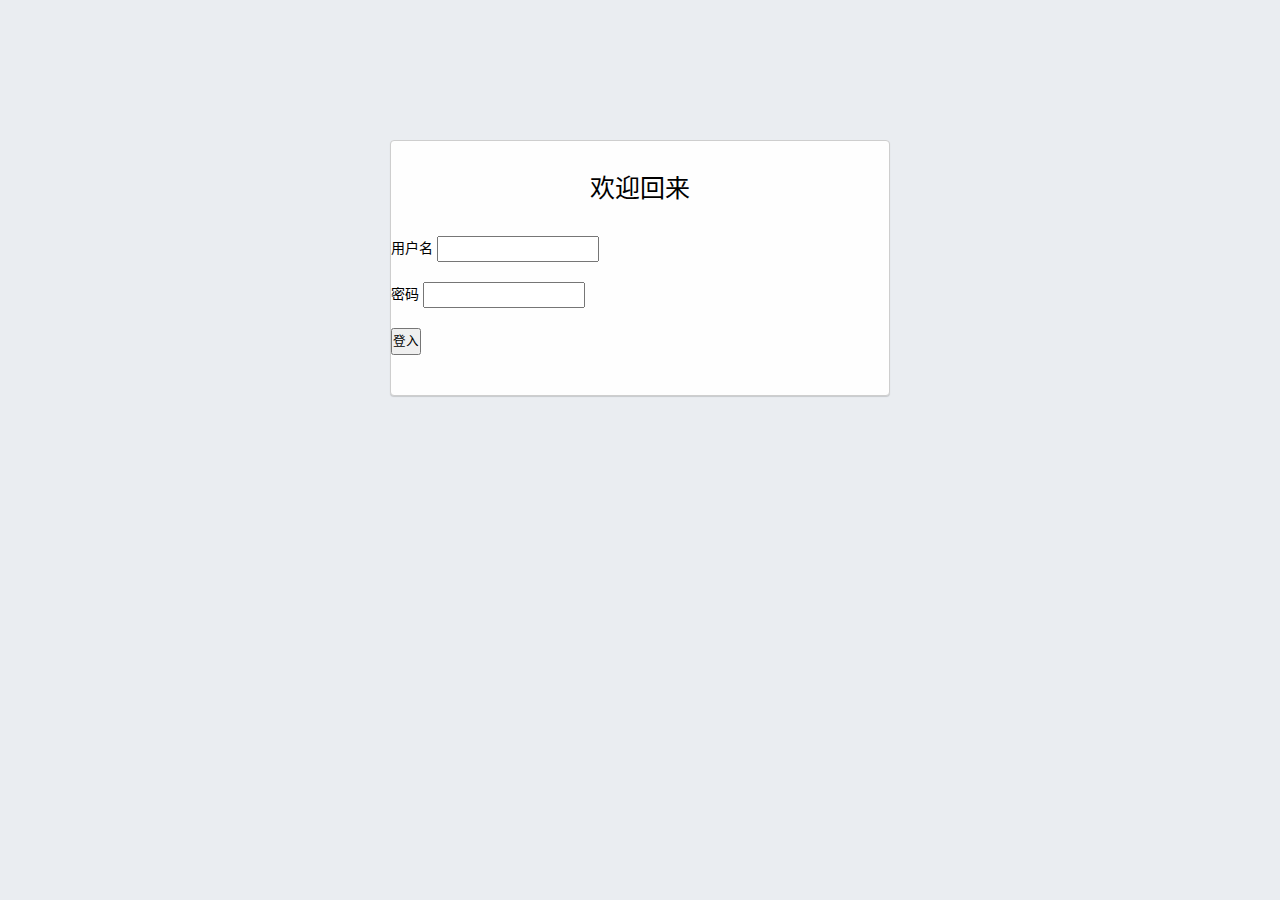
==== signin.html @ 1dce4daa "更新三角形 alert消息框" ====
<!DOCTYPE html>
<html lang="zh-CN">
<head>
    <meta charset="UTF-8">
    <title>vinko</title>
    <link rel="stylesheet" href="styles/vendor/pure-min.css" />
    <link rel="stylesheet" href="styles/style.css" />
</head>
<body>
    <section class="container medium">
        
        <div id="login" class="grid">
            <header>
                <h1>欢迎回来</h1>
                <!--h1 class="error">密码错误</h1-->
            </header>
            <form action="" class="pure-form pure-form-aligned">
                <div class="pure-control-group">
                    <label for="username">用户名</label>
                    <input type="text" name="username" />
                </div>
                <div class="pure-control-group">
                    <label for="password">密码</label>
                    <input type="password" name="password" />
                </div>
                <div class="pure-controls">
                    <button class="pure-button pure-button-primary" type="submit">登入</button>
                </div>
            </form>
        </div>
    </section>
</body>
<script src="http://code.jquery.com/jquery-1.10.1.min.js"></script>
<script src="scripts/bootstrap.js"></script>
<script src="scripts/set.js"></script>
</html>
---- styles/style.css ----
* {
  padding: 0;
  margin: 0;

  box-sizing: border-box;
  -webkit-box-sizing: border-box;
  -moz-box-sizing: border-box;
  /*border: 1px solid red;*/
}

body, button, input, select, textarea {
  font: 500 0.875em/1.8 Microsoft Yahei, Hiragino Sans GB, WenQuanYi Micro Hei, sans-serif;
}

body {
  background-color: #eaedf1;
}

/* class */

.container {
  width: 960px;
  margin: 0 auto;
}

.container.medium {
  width: 500px;
}

/* 一个模块 */
.grid, .grid-clean {
  margin-top: 20px;
}

.grid {
  background-color: #fefefe;
  border-radius: 4px;
  border: 1px solid #cecece;
  box-shadow: 0px 1px 1px rgba(0, 0, 0, 0.15);
}

/* 列表元素 */
.item {
  font-size: 16px;
}

.hide {
  display: none;
}

.items {
  padding-left: 0;
}

.items .item {
  font-size: 16px;
  margin-top: 10px;
  padding: 5px 0 5px 20px;
  
  position: relative;
}

/*三角符号图标*/

.section_hide {
  position: absolute; 
  left: -16px;
  top: -3px;

  visibility: hidden;
}

/*哪个页面需要三角形图标就给那个li标签添加section类*/
.section {
  background-image: url(../images/section.png);
  background-repeat: no-repeat;
}

.error {
  color: #e76e66;
}

.pure-button {
  font-size: 90%;
}

.pure-form {
  margin-bottom: 25px;
}

.pure-form:last-child {
  margin-bottom: 5px;
}

.pure-form-stacked label {
  margin: .45em 0;  
}

.pure-control-group {
  margin: 5px 0px 15px;
}

/* id */

/* head 头部 */

#head {
  height: 40px;
  margin-bottom: 15px;
}

#logo {
  padding: 5px 2px 2px 2px;

  background-color: #111;
  border-radius: 4px 0 0 4px;
}

#logo a {
  text-decoration: none;
}

#logo h1 {
  margin: 0;

  color: #fff;
  font-size: 22px;
  line-height: 30px;
  font-weight: 400;
  text-align: center;
}

/*不能在:前后有空格，否则出错*/
/*logo的状态*/
#logo:hover {
  background-color: #cb3f20;
}

#sub-nav {
  text-align: right;

  background-color: white;
}

#sub-nav a:link {
  text-decoration: none;
}

#sub-nav a:hover {
  text-decoration: none;
  background-color: orange;
}

#sub-nav > a {
  margin: 8px 8px 0 0;
  text-align: center;

  width: 93px;
  height: 25px;
  color: white;
  border-radius: 3px;
  display: inline-block;
  background-color: rgb(15, 134, 218);
}

#sub-nav span {
  vertical-align: middle;
}

#head-nav {
  padding: 2px 5px 2px 15px;

  font-size:12px;
  border-radius: 0 4px 4px 0;
  background-color: #f5f5f5;
  border-left: 1px solid #cecece;
}

#head-nav .item {
  margin-left: 0;
  margin-right: 10px;
  font-size: 12px;
  line-height: 34px;
}

#head-nav a {
  color: #333;
  font-weight: 700;
  text-decoration: none;
}

#head-nav a:hover {
  color: #cb3f20;
}

#head-nav a .fa {
  margin-right: 3px;
}

#head-nav .item:last-child {
  margin-right: 0;
}

/* 主体部分 */
#dashboard {
  min-height: 520px;
}

#main {
  padding: 15px 15px 5px;
}

/* 模块 */
#module-name h1 {
  margin: 0;

  font-size: 22px;
  line-height: 1.6em;
}

#module-content {
  overflow: hidden;
}

#module-content a {
  text-decoration: none;
  color: #0f86e2;
}

#module-content a:hover {
  text-decoration: underline;
}

#module-content li {
  margin-bottom: 5px;
}

#module-content li:last-child {
  margin-bottom: 0;
}

#site-infos {
padding-left: 17px;
}

#side-nav {
  text-align: left;
  border-left: 1px solid #cecece;
}

#side-nav h3 {
  font-weight: 400;
}

#side-nav .item a {
  color: #333;
  text-decoration: none;
}

#side-nav .item a:hover {
  color: #cb3f20;
}

#side-nav .item .fa {
  margin-left: 5px;
  margin-right: 8px;
}


/* 页脚部分 */
#copyleft {
  text-align: center;
  color: #99a;
  font-size: 12px;
  text-shadow: -1px 0px 5px rgba(51, 51, 51, 0.25);
}

#copyleft a:link {
  text-decoration: none;
  color: #99a;
}

#copyleft a:visited {
  text-decoration: none;
  color: #99a;
}

/* 登录 */
#login {
  margin-top: 140px;
  padding-top: 25px;
  padding-bottom: 35px;
}

#login header {
  margin-bottom: 25px;
}

#login header h1 {
  margin: 0;

  font-size: 25px;
  font-weight: normal;
  text-align: center;
}

#login .pure-control-group {
  margin-bottom: 20px;
}
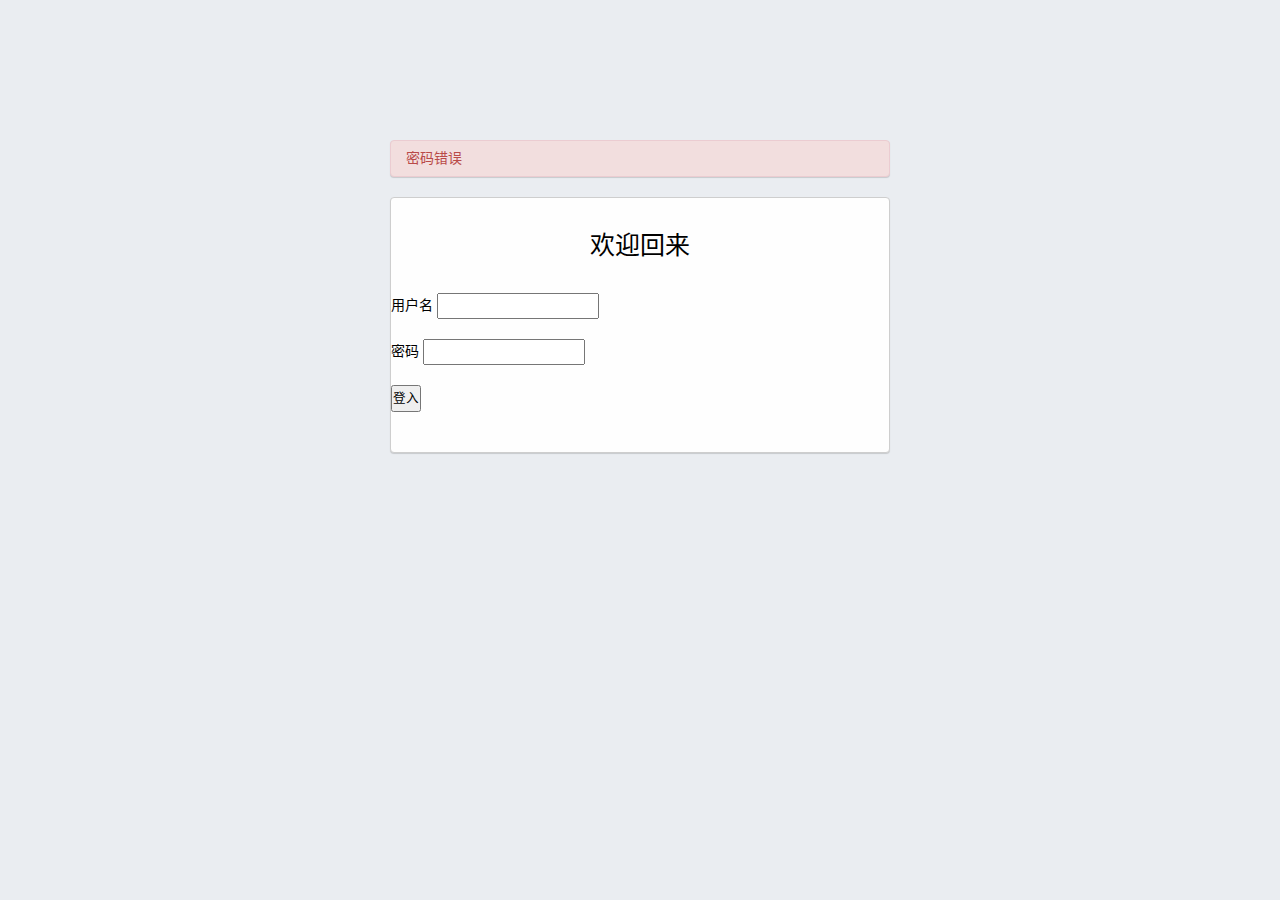
==== commit 7f45a051: "added alert for login" ====
--- a/signin.html
+++ b/signin.html
@@ -8,25 +8,28 @@
 </head>
 <body>
     <section class="container medium">
-        
-        <div id="login" class="grid">
-            <header>
-                <h1>欢迎回来</h1>
-                <!--h1 class="error">密码错误</h1-->
-            </header>
-            <form action="" class="pure-form pure-form-aligned">
-                <div class="pure-control-group">
-                    <label for="username">用户名</label>
-                    <input type="text" name="username" />
-                </div>
-                <div class="pure-control-group">
-                    <label for="password">密码</label>
-                    <input type="password" name="password" />
-                </div>
-                <div class="pure-controls">
-                    <button class="pure-button pure-button-primary" type="submit">登入</button>
-                </div>
-            </form>
+        <div class="wrapper" id="login">
+            <div class="alert alert-error">
+                密码错误
+            </div>
+            <div class="grid">
+                <header>
+                    <h1>欢迎回来</h1>
+                </header>
+                <form action="" class="pure-form pure-form-aligned">
+                    <div class="pure-control-group">
+                        <label for="username">用户名</label>
+                        <input type="text" name="username" class="pure-u-1-2"/>
+                    </div>
+                    <div class="pure-control-group">
+                        <label for="password">密码</label>
+                        <input type="password" name="password" class="pure-u-1-2" />
+                    </div>
+                    <div class="pure-controls">
+                        <button class="pure-button pure-button-primary" type="submit">登入</button>
+                    </div>
+                </form>
+            </div>
         </div>
     </section>
 </body>
--- a/styles/style.css
+++ b/styles/style.css
@@ -48,32 +48,70 @@
   display: none;
 }
 
-.items {
-  padding-left: 0;
-}
-
-.items .item {
-  font-size: 16px;
-  margin-top: 10px;
-  padding: 5px 0 5px 20px;
-  
+/*Alert消息模块*/
+.alert {
+  padding: 5px 15px;
+  margin-top: 20px;
+
+  border: 1px solid transparent;
+  border-radius: 4px;
+  box-shadow: 0px 1px 1px rgba(0, 0, 0, 0.15);
+}
+
+.alert-dismissable {
+  padding-right: 35px;
+}
+
+.alert-warning {
+  color: #c09853;
+  background-color: #fcf8e3;
+  border-color: #faebcc;
+}
+
+.alert-success {
+  color: #468847;
+  background-color: #dff0d8;
+  border-color: #d6e9c6;
+}
+
+.alert-error {
+  color: #b94a48;
+  background-color: #f2dede;
+  border-color: #ebccd1;
+}
+
+.close:hover, .close:focus {
+  color: #000;
+  text-decoration: none;
+  cursor: pointer;
+  opacity: .5;
+  filter: alpha(opacity=50);
+}
+
+.alert-dismissable .close {
   position: relative;
-}
-
-/*三角符号图标*/
-
-.section_hide {
-  position: absolute; 
-  left: -16px;
-  top: -3px;
-
-  visibility: hidden;
-}
-
-/*哪个页面需要三角形图标就给那个li标签添加section类*/
-.section {
-  background-image: url(../images/section.png);
-  background-repeat: no-repeat;
+  top: 3px;
+  right: -25px;
+  color: inherit;
+} 
+
+button.close {
+  padding: 0;
+  cursor: pointer;
+  background: transparent;
+  border: 0;
+  -webkit-appearance: none;
+}
+
+.close {
+  float: right;
+  font-size: 21px;
+  font-weight: bold;
+  line-height: 1;
+  color: #000;
+  text-shadow: 0 1px 0 #fff;
+  opacity: .2;
+  filter: alpha(opacity=20);
 }
 
 .error {
@@ -240,16 +278,49 @@
 }
 
 #site-infos {
-padding-left: 17px;
+  padding-left: 5px;
+}
+
+#module-content a {
+  text-decoration: none;
+  color: #0f86e2;
+}
+
+#module-content a:hover {
+  text-decoration: underline;
+}
+
+#module-content li {
+  margin-bottom: 5px;
+}
+
+#module-content li:last-child {
+  margin-bottom: 0;
 }
 
 #side-nav {
+  padding-left: 10px;
+
   text-align: left;
   border-left: 1px solid #cecece;
 }
 
 #side-nav h3 {
+  padding-left: 3px;
+
   font-weight: 400;
+  font-size: 22px;
+}
+
+#side-nav .items {
+  padding-left: 0;
+}
+
+#side-nav .item {
+  margin-top: 7px;
+  padding-left: 15px;
+
+  font-size: 18px;
 }
 
 #side-nav .item a {
@@ -264,6 +335,17 @@
 #side-nav .item .fa {
   margin-left: 5px;
   margin-right: 8px;
+}
+
+/* 边栏三角形 */
+#side-nav .item {
+  position: relative;
+  left: -11px; /*保证三角形图片能覆盖border*/
+}
+
+#side-nav .current {
+  background-image: url(../images/section.png);
+  background-repeat: no-repeat;
 }
 
 
@@ -288,6 +370,9 @@
 /* 登录 */
 #login {
   margin-top: 140px;
+}
+
+#login .grid {
   padding-top: 25px;
   padding-bottom: 35px;
 }
